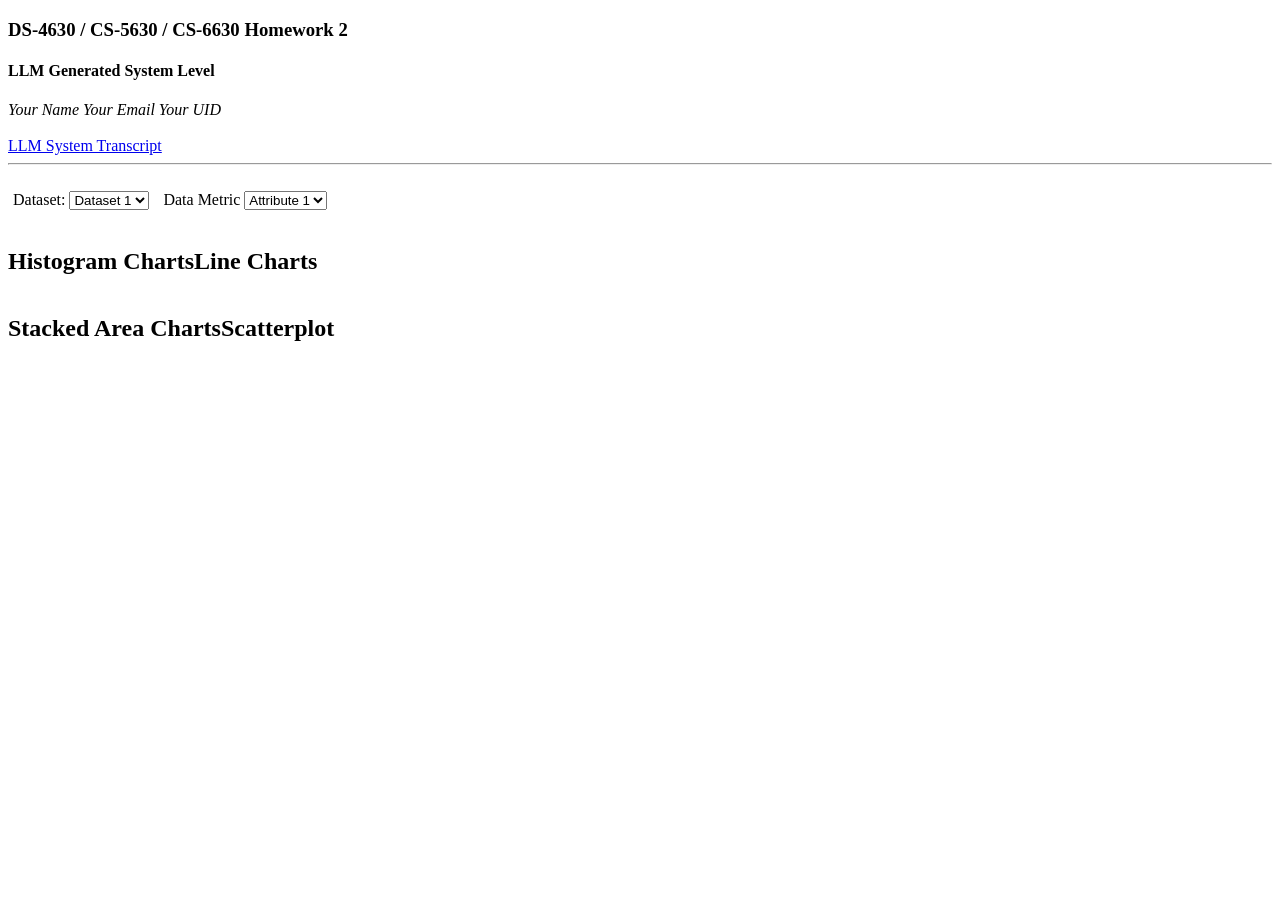
==== llm_system/index.html @ 9c3ed7f0 "Initial commit" ====
<!DOCTYPE html>
<html lang="en">

<head>
  <meta charset="UTF-8" />
  <title>Homework 2</title>
  <link rel="stylesheet" href="style.css"/>
  <script src="https://d3js.org/d3.v7.min.js"></script>
</head>

<body>
  <h3>DS-4630 / CS-5630 / CS-6630 Homework 2</h3>
  <h4>LLM Generated System Level</h4>
  <address>
    <span>Your Name</span>
    <span>Your Email</span>
    <span>Your UID</span>
  </address>
  <br />
  <a href="llm_transcript.html">LLM System Transcript</a>
  <hr />
  <br />

  <div class="toolbox">

    <span>
      <label>Dataset:</label>
      <select id="dataset">
        <option selected value="dataset1">Dataset 1</option>
        <option value="dataset2">Dataset 2</option>
        <option value="dataset3">Dataset 3</option>
        <option value="dataset4">Dataset 4</option>
      </select>
    </span>
    <span>
      <label>Data Metric</label>
      <select id="metric">
        <option value="attribute1">Attribute 1</option>
        <option value="attribute2">Attribute 2</option>
      </select>
    </span>
  </div>
  <br />

  <div class="row chart">
    <div class="chart">
      <h2>Histogram Charts</h2>
      <div id="Histogram-div">
      </div>
    </div>

    <div class="chart">
      <h2>Line Charts</h2>
      <div id="Linechart-div"></div>
    </div>
  </div>

  <div class="row chart">
    <div class="chart">
      <h2>Stacked Area Charts</h2>
      <div id="StackedArea-div"></div>
    </div>

    <div class="chart">
      <h2>Scatterplot</h2>
      <div id="Scatterplot-div"></div>
    </div>
  </div>
</body>
<script src="script.js"></script>

</html>
---- llm_system/style.css ----
/* style div and headers */
.chart,
h2 {
    text-align: center;
}

.row {
    display: flex;
    flex-wrap: wrap;
}

.toolbox span {
    padding: 5px;
}

svg {
    padding: 10px;
    width: 500px;
    height: 250px;
}

/* style of bar charts */
.bar-chart rect {
    fill: rgb(79, 175, 211);
}

.bar-chart .hovered {
    fill: #979696;
}

/* style of line charts */
.line-chart {
    stroke: rgb(79, 175, 211);
    stroke-width: 2;
    fill: none;
}

text {
    fill: black;
}

/* style of area charts */
.area-chart {
    fill: rgb(79, 175, 211);
}

/* style of scatter plot */
.scatter-plot circle {
    fill: rgb(79, 175, 211);
}

.scatter-plot .hovered {
    fill: #979696;
}
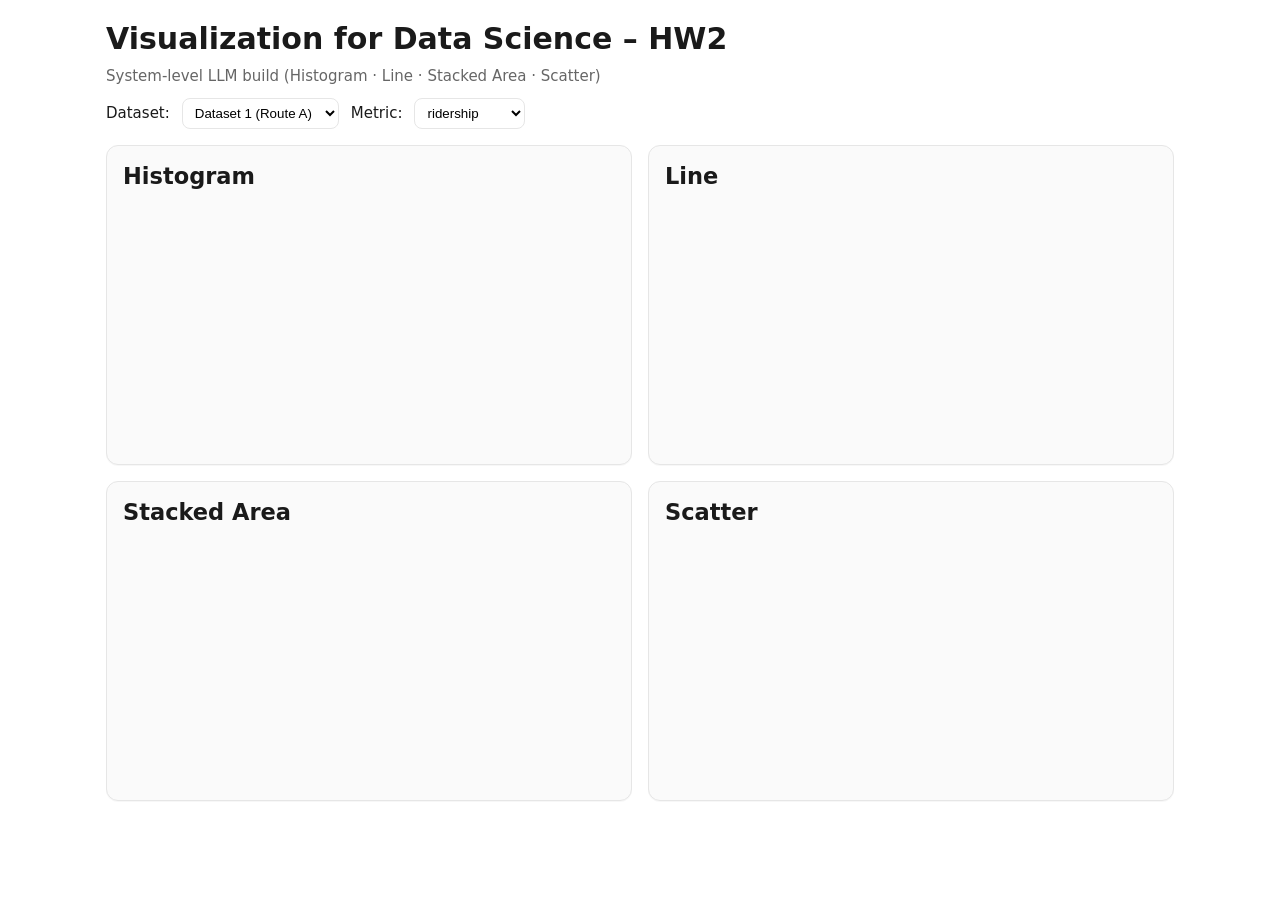
==== commit 3d48fe38: "update pages; remove outdated screenshot thumbnails" ====
--- a/llm_system/index.html
+++ b/llm_system/index.html
@@ -1,72 +1,57 @@
-<!DOCTYPE html>
+<!doctype html>
 <html lang="en">
+<head>
+  <meta charset="utf-8">
+  <title>HW2 – DS-4630 / CS-5630 / CS-6630 (LLM System Build)</title>
+  <meta name="viewport" content="width=device-width, initial-scale=1">
+  <link rel="stylesheet" href="style.css">
 
-<head>
-  <meta charset="UTF-8" />
-  <title>Homework 2</title>
-  <link rel="stylesheet" href="style.css"/>
-  <script src="https://d3js.org/d3.v7.min.js"></script>
+  <!-- D3 v7 only -->
+  <script src="https://d3js.org/d3.v7.min.js" defer></script>
+  <script src="script.js" defer></script>
 </head>
+<body>
+  <header class="top">
+    <h1>Visualization for Data Science – HW2</h1>
+    <p class="subtitle">System-level LLM build (Histogram · Line · Stacked Area · Scatter)</p>
+  </header>
 
-<body>
-  <h3>DS-4630 / CS-5630 / CS-6630 Homework 2</h3>
-  <h4>LLM Generated System Level</h4>
-  <address>
-    <span>Your Name</span>
-    <span>Your Email</span>
-    <span>Your UID</span>
-  </address>
-  <br />
-  <a href="llm_transcript.html">LLM System Transcript</a>
-  <hr />
-  <br />
+  <section class="controls" aria-label="Dataset and metric controls">
+    <label for="dataset">Dataset:</label>
+    <select id="dataset" name="dataset" aria-label="Choose dataset">
+      <option value="route_a.csv" selected>Dataset 1 (Route A)</option>
+      <option value="route_b.csv">Dataset 2 (Route B)</option>
+      <option value="route_c.csv">Dataset 3 (Route C)</option>
+      <option value="route_d.csv">Dataset 4 (Route D)</option>
+    </select>
 
-  <div class="toolbox">
+    <label for="metric">Metric:</label>
+    <select id="metric" name="metric" aria-label="Choose metric">
+      <option value="ridership" selected>ridership</option>
+      <option value="on_time_pct">on_time_pct</option>
+    </select>
+  </section>
 
-    <span>
-      <label>Dataset:</label>
-      <select id="dataset">
-        <option selected value="dataset1">Dataset 1</option>
-        <option value="dataset2">Dataset 2</option>
-        <option value="dataset3">Dataset 3</option>
-        <option value="dataset4">Dataset 4</option>
-      </select>
-    </span>
-    <span>
-      <label>Data Metric</label>
-      <select id="metric">
-        <option value="attribute1">Attribute 1</option>
-        <option value="attribute2">Attribute 2</option>
-      </select>
-    </span>
-  </div>
-  <br />
+  <main class="grid">
+    <section class="card">
+      <h2>Histogram</h2>
+      <div id="histogram"></div>
+    </section>
 
-  <div class="row chart">
-    <div class="chart">
-      <h2>Histogram Charts</h2>
-      <div id="Histogram-div">
-      </div>
-    </div>
+    <section class="card">
+      <h2>Line</h2>
+      <div id="line"></div>
+    </section>
 
-    <div class="chart">
-      <h2>Line Charts</h2>
-      <div id="Linechart-div"></div>
-    </div>
-  </div>
+    <section class="card">
+      <h2>Stacked Area</h2>
+      <div id="stacked"></div>
+    </section>
 
-  <div class="row chart">
-    <div class="chart">
-      <h2>Stacked Area Charts</h2>
-      <div id="StackedArea-div"></div>
-    </div>
-
-    <div class="chart">
-      <h2>Scatterplot</h2>
-      <div id="Scatterplot-div"></div>
-    </div>
-  </div>
+    <section class="card">
+      <h2>Scatter</h2>
+      <div id="scatter"></div>
+    </section>
+  </main>
 </body>
-<script src="script.js"></script>
-
-</html>+</html>
--- a/llm_system/style.css
+++ b/llm_system/style.css
@@ -1,54 +1,61 @@
-/* style div and headers */
-.chart,
-h2 {
-    text-align: center;
+:root{
+  --fg:#1a1a1a;
+  --bg:#fff;
+  --muted:#666;
+  --card:#fafafa;
+  --border:#e6e6e6;
 }
 
-.row {
-    display: flex;
-    flex-wrap: wrap;
+*{box-sizing:border-box}
+body{
+  margin:16px auto 48px;
+  max-width:1100px;
+  padding:0 16px;
+  color:var(--fg);
+  background:var(--bg);
+  font:15px/1.5 system-ui,-apple-system,Segoe UI,Roboto,Helvetica,Arial;
 }
 
-.toolbox span {
-    padding: 5px;
+.top h1{margin:.25rem 0}
+.subtitle{color:var(--muted); margin:0 0 8px}
+
+.controls{
+  display:flex; gap:12px; align-items:center; flex-wrap:wrap;
+  margin:10px 0 16px;
+}
+.controls select{
+  padding:6px 8px; border:1px solid var(--border); border-radius:8px; background:#fff;
 }
 
-svg {
-    padding: 10px;
-    width: 500px;
-    height: 250px;
+.grid{
+  display:grid; gap:16px;
+  grid-template-columns:repeat(2, minmax(280px, 1fr));
 }
 
-/* style of bar charts */
-.bar-chart rect {
-    fill: rgb(79, 175, 211);
+.card{
+  background:var(--card); border:1px solid var(--border);
+  border-radius:12px; padding:12px; min-height:320px;
+  box-shadow:0 1px 0 rgba(0,0,0,.03);
 }
+.card h2{margin:2px 4px 8px}
 
-.bar-chart .hovered {
-    fill: #979696;
-}
+svg{display:block; width:100%; height:clamp(240px, 32vh, 360px)}
+.x-axis text,.y-axis text{fill:#444; font-size:11px}
+.x-axis line,.y-axis line,.x-axis path,.y-axis path{stroke:#ccc}
+.x-label,.y-label{fill:#333; font-size:12px}
 
-/* style of line charts */
-.line-chart {
-    stroke: rgb(79, 175, 211);
-    stroke-width: 2;
-    fill: none;
-}
+.bar{rx:2; fill:#9ecae1; transition: x .3s, y .3s, width .3s, height .3s}
+.bar:hover{opacity:.85}
 
-text {
-    fill: black;
-}
+.line{stroke:#555; stroke-width:2; fill:none; stroke-linecap:round; stroke-linejoin:round}
+.pt{mix-blend-mode:multiply}
+.pt:hover{r:4.6}
 
-/* style of area charts */
-.area-chart {
-    fill: rgb(79, 175, 211);
-}
+.layer{opacity:.95; transition: d .6s, opacity .6s}
 
-/* style of scatter plot */
-.scatter-plot circle {
-    fill: rgb(79, 175, 211);
-}
+.dot{mix-blend-mode:multiply; transition: cx .3s, cy .3s, opacity .25s}
+.dot:hover{opacity:.95; r:6}
 
-.scatter-plot .hovered {
-    fill: #979696;
-}
+.legend text{fill:#333; font-size:12px}
+.legend rect{rx:2}
+.legend-title{font-size:12px; font-weight:600}
